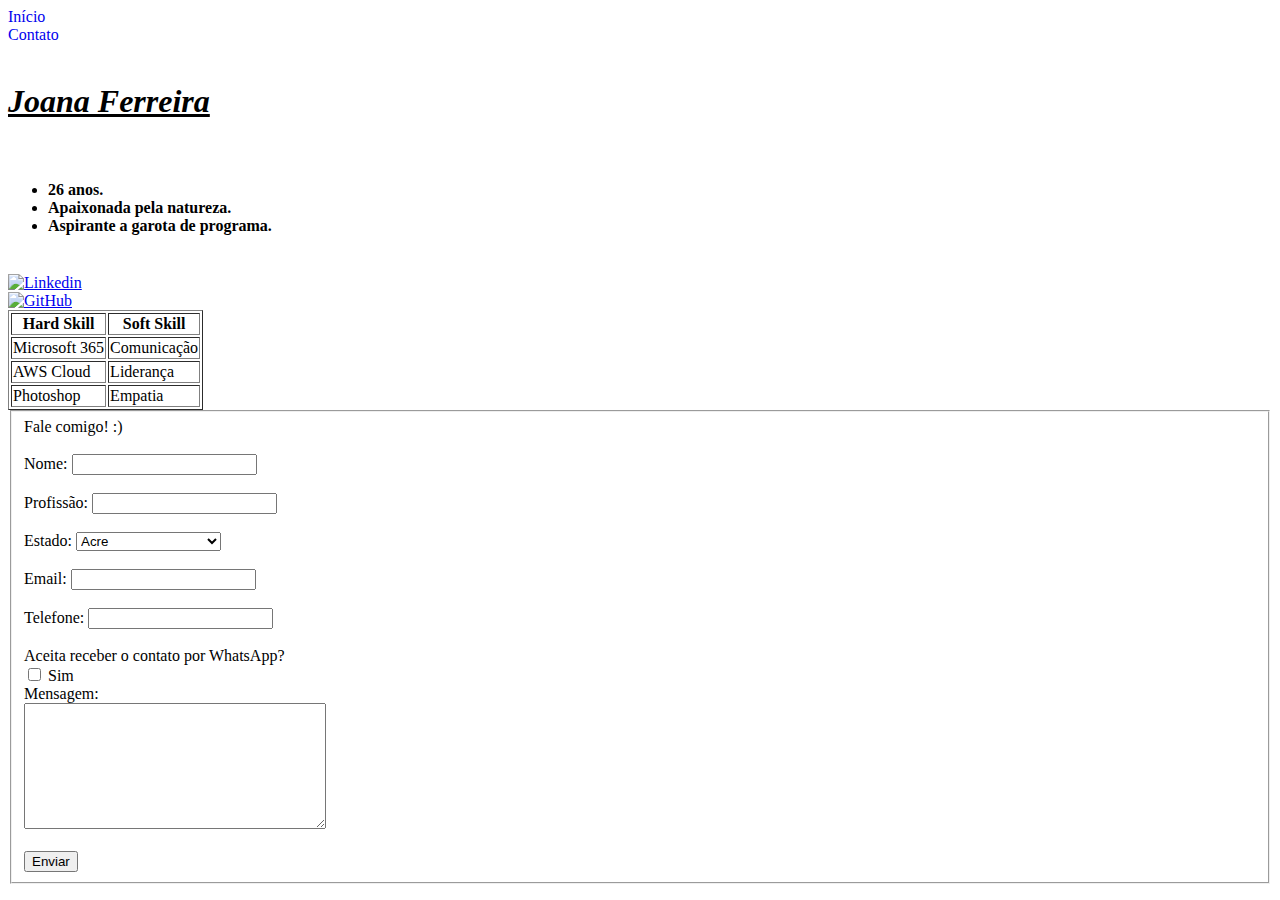
==== meu_portifolio/contato.html @ f3254447 "Add files via upload" ====
<!DOCTYPE html>
<html lang="pt-br">

<head>
    <meta charset="UTF-8">
    <meta name="viewport" content="width=device-width, initial-scale=1.0">
    <link rel="icon" href="img/icon.jpg" type="image/png">
    <title>Um pouco sobre... Joana!</title>
    <link rel="stylesheet" href="/estilos/style.css">
</head>

<body>

    <div class="menu-topo">

        <div class="itens-menu">

            <div id="botao-home">

                <a href="index.html" style="text-decoration: none;">Início</a>
            </div>

            <div id="botao-contato">
                <a href="contato.html" style="text-decoration: none;">Contato</a>
            </div>
        </div>

    </div>    
        
            <div class="menu">
            
                <br><h1 class="tituloh1"><em><ins>Joana Ferreira</ins></em><br></h1>
    
                <img class="img" src="/img/Joana.jpg" alt="" width="200px" ><br>

                    <div id="texto">
                        <ul>
                            <h4>
                            <li>26 anos.</li>
                            <li>Apaixonada pela natureza.</li>
                            <li>Aspirante a garota de programa.</li>
                            </h4>
                        </ul>
                    </div><br>

                    <div class="linkedin">
                        <a href="https://www.linkedin.com/in/joana-ferreira-1a2063171" target="_blank"><img src="/img/linkedin.png" alt="Linkedin" width="50px" height="50px"></a>
                    </div>
    
                    <div class="github">
                        <a href="https://github.com/xoanaf" target="_blank"><img src="/img/github.png" alt="GitHub" width="50px" height="50px"></a>
                    </div>
    
                    <div class="tabela">
                        <table border="1">
                            <tr>
                               <th>Hard Skill</th>
                               <th>Soft Skill</th>
                             </tr>
                             <tr>
                                <td>Microsoft 365</td>
                                <td>Comunicação</td>                    
                            </tr>
                            <tr>
                                <td>AWS Cloud</td>
                                <td>Liderança</td>
                            </tr>
                            <tr>
                                <td>Photoshop</td>
                                <td>Empatia</td>
                            </tr>
                        </table>
                    </div>
            </div>

        <div id="formulario">

            <form id="formulario" autocomplete="off">
              <fieldset>
                Fale comigo! :) <br><br>
                <label>Nome: </label><input class="nome" type="text"><br><br>
                <label>Profissão: </label><input class="profissao" type="text"><br><br>
                <label>Estado: </label><select name="viagem">
                    <option value="Acre">Acre</option>
                    <option value="Alagoas">Alagoas</option>
                    <option value="Amapá">Amapá</option>
                    <option value="Amazonas">Amazonas</option>
                    <option value="Bahia">Bahia</option>
                    <option value="Ceara">Ceará</option>
                    <option value="Espírito Santo">Espírito Santo</option>
                    <option value="Goiás">Goiás</option>
                    <option value="Maranhão">Maranhão</option>
                    <option value="Mato Grosso">Mato Grosso</option>
                    <option value="Mato Grosso do Sul">Mato Grosso do Sul</option>
                    <option value="Minas Gerais">Minas Gerais</option>
                    <option value="Pará">Pará</option>
                    <option value="Paraíba">Paraíba</option>
                    <option value="Paraná">Paraná</option>
                    <option value="Pernambuco">Pernambuco</option>
                    <option value="Piauí">Piauí</option>
                    <option value="Rio de Janeiro">Rio de Janeiro</option>
                    <option value="Rio Grande do Norte">Rio Grande do Norte</option>
                    <option value="Rio Grande do Sul">Rio Grande do Sul</option>
                    <option value="Rondônia">Rondônia</option>
                    <option value="Roraima">Roraima</option>
                    <option value="Santa Catarina">Santa Catarina</option>
                    <option value="São Paulo">São Paulo</option>
                    <option value="Sergipe">Sergipe</option>
                    <option value="Tocantins">Tocantins</option>
                    <option value="Distrito Federal">Distrito Federal</option></select><br><br>
                <label>Email: </label><input class="email" type="password"><br><br>
                <label>Telefone: </label><input class="email" type="password"><br><br>
                <label>Aceita receber o contato por WhatsApp?</label>
                    <div>
                        <input type="checkbox" id="scales" name="scales" unchecked />
                        <label for="scales">Sim</label>
                    </div>
                <label>Mensagem: </label><br><textarea class="mensagem" cols="35" rows="8"></textarea><br><br>

                <input class="btn_submit" type="submit" value="Enviar">
              </fieldset>
            </form>

        </div>

</body>

</html>
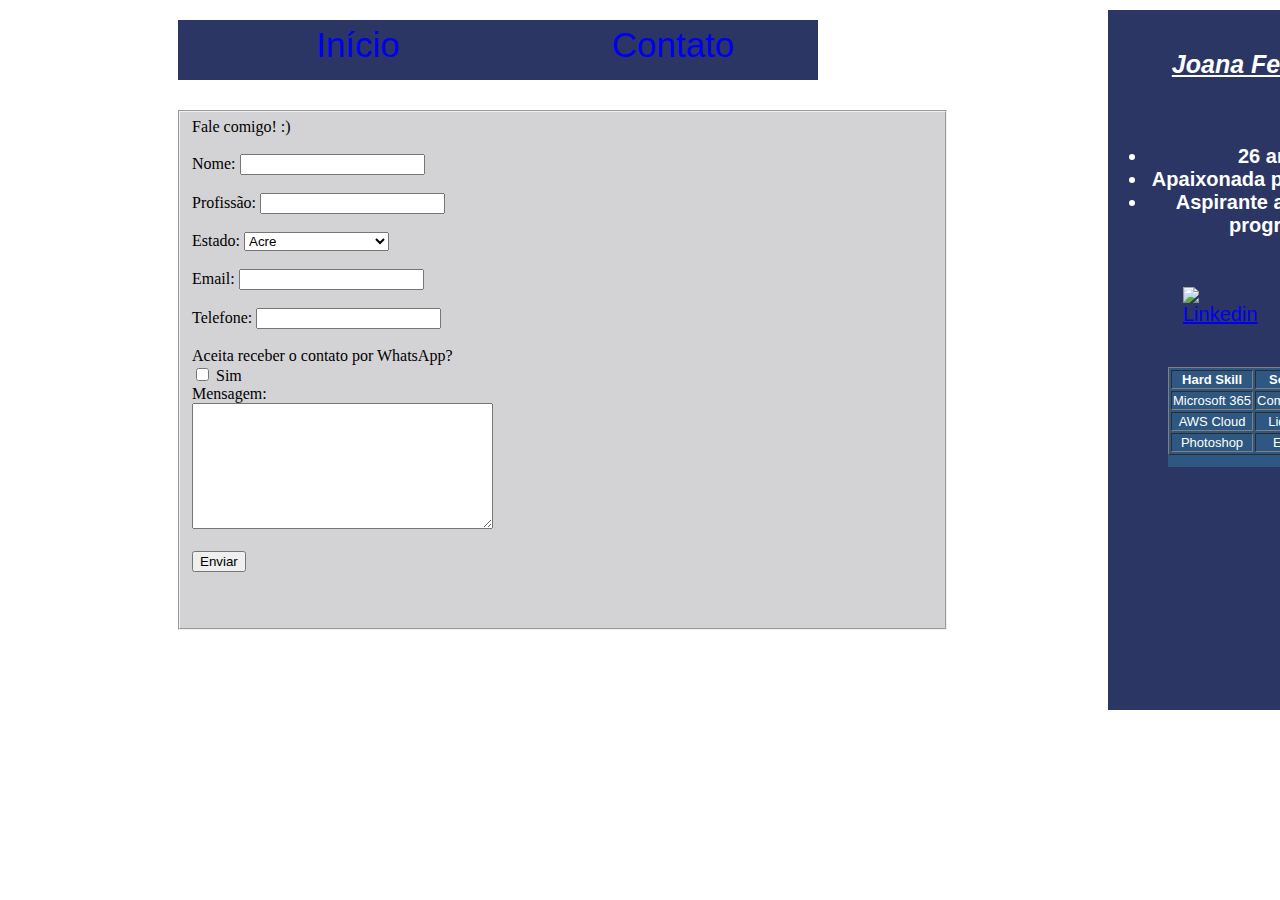
==== commit f98b84bd: "Update contato.html" ====
--- a/meu_portifolio/contato.html
+++ b/meu_portifolio/contato.html
@@ -6,7 +6,7 @@
     <meta name="viewport" content="width=device-width, initial-scale=1.0">
     <link rel="icon" href="img/icon.jpg" type="image/png">
     <title>Um pouco sobre... Joana!</title>
-    <link rel="stylesheet" href="/estilos/style.css">
+    <link rel="stylesheet" href="style.css">
 </head>
 
 <body>
--- a/meu_portifolio/style.css
+++ b/meu_portifolio/style.css
@@ -0,0 +1,163 @@
+#nav-a
+{
+    text-decoration: none;
+    color: black;
+}
+
+a:visited {  		
+    color: rgb(255, 255, 255);  	
+    text-decoration: none;
+ }  	  	
+
+.menu-topo
+{
+    background-color: rgba(24, 36, 86, 0.916);
+    width: 50%;
+    height: 60px;
+    position: absolute;
+    margin-left: 170px;
+    margin-top: 10px;
+    align-items: center;
+    font-family: Verdana, Geneva, Tahoma, sans-serif;
+    text-align: center;
+    color: white;
+}
+
+#botao-home
+{
+    width: 350px;
+    height: 40px;
+    padding: 5px;
+    font-size: 35px;
+    text-decoration: none;
+}
+
+#botao-contato
+{
+    width: 350px;
+    height: 40px;
+    padding: 20px;
+    font-size: 35px;
+    text-decoration: none;
+    margin-left: 300px;
+    margin-top: -65px;
+}
+
+.itens-menu
+{
+    color: rgb(234, 227, 227);
+    font-size: 50px;
+    font-family: Verdana, Geneva, Tahoma, sans-serif;
+    align-items: center;
+    text-align: center;
+    text-decoration: none;
+}
+
+.menu
+{
+    background-color: rgba(24, 36, 86, 0.916);
+    width: 300px;
+    height: 700px;
+    align-items: center;
+    margin-left: 1100px;
+    margin-top: 10px;
+    font-size: 20px;
+    font-family: Verdana, Geneva, Tahoma, sans-serif;
+    text-align: center;
+    color: white;
+}
+
+#texto
+{
+    font-size: 20px;
+}
+
+.quemsoueu
+{
+    background-color: rgba(24, 36, 86, 0.916);
+    width: 1000px;
+    height: 245px;
+    margin-top: -630px;
+    margin-left: 40px;
+    color: white;
+    text-align: center;
+    font-family: 'Segoe UI', Tahoma, Geneva, Verdana, sans-serif;
+    margin-bottom: 60px;
+}
+
+.vidaacademicaeprofissional
+{
+    background-color: rgba(24, 36, 86, 0.916);
+    width: 1000px;
+    height: 340px;
+    margin-top: -40px;
+    margin-left: 40px;
+    color: white;
+    text-align: center;
+    font-family: 'Segoe UI', Tahoma, Geneva, Verdana, sans-serif;
+}
+
+.links
+{
+    text-align: center;
+    background-color: rgb(157, 186, 213);
+    margin-left: 630px;
+    font-size: 15px;
+}
+
+.linkedin
+{
+    width:50px;
+    height: 50px;
+    margin-left: 75px;
+}
+
+.github
+{
+    width: 50px;
+    height: 50px;
+    margin-left: 180px;
+    margin-top: -50px;
+}
+
+.tituloh1
+{
+    font-size: 25px;
+}
+
+.img
+{
+    border-radius: 50%;
+}
+
+.a
+{
+    text-decoration: none;
+}
+
+
+
+fieldset
+{
+  width: 741px;
+  height: 500px;
+  margin-left: 170px;
+  background-color: rgba(202, 202, 206, 0.84);
+  color: rgb(0, 0, 0);
+  align-items: center;
+  margin-top: -600px;
+}
+
+#form
+{
+    background-color: black;
+}
+.tabela
+{
+    background-color: rgb(46, 88, 129);
+    margin-top: 30px;
+    margin-left: 60px;
+    font-size: 13px;
+    width: 180px;
+    height: 100px;
+}
